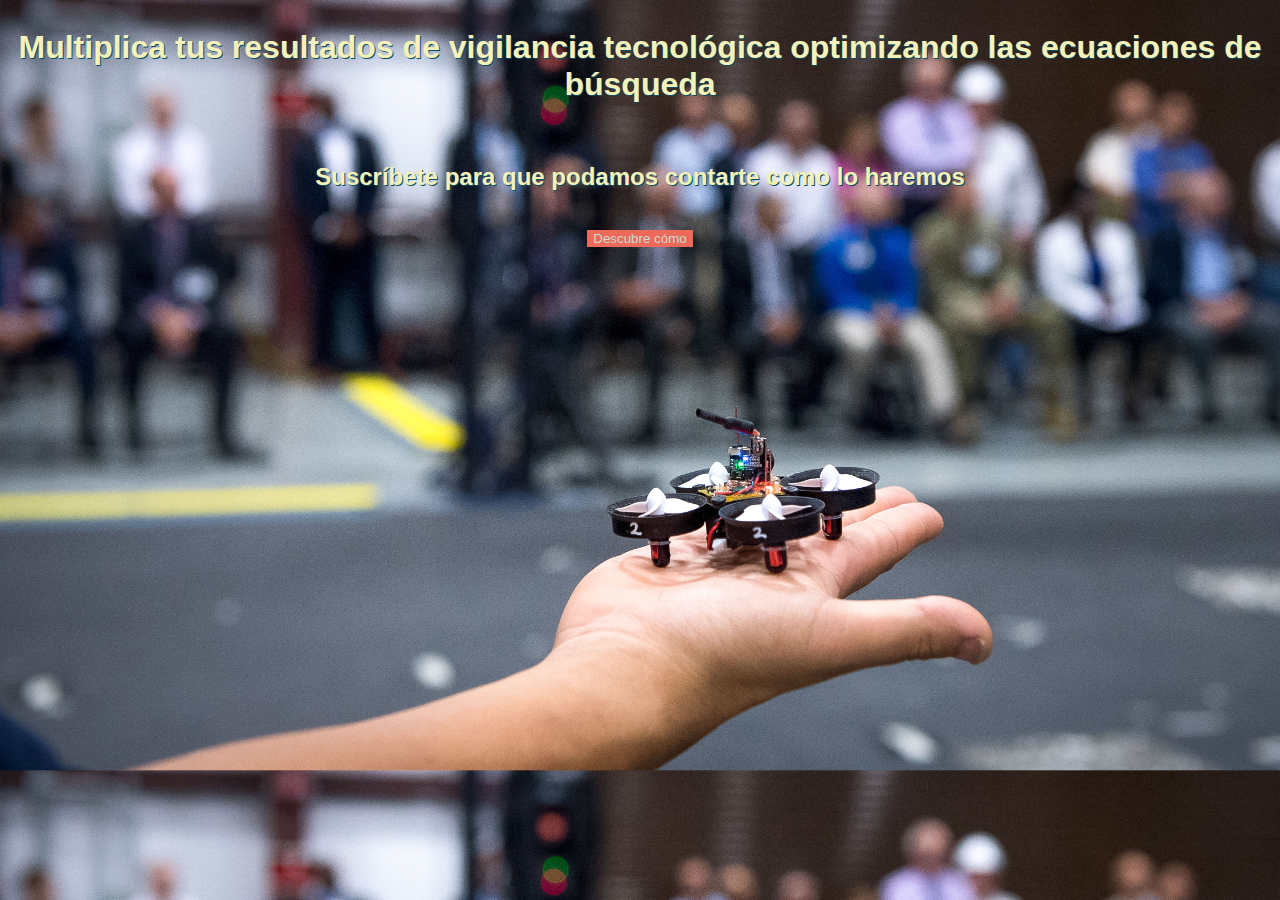
==== index.html @ 40c9f5cd "Rename vt.html to index.html" ====
<!DOCTYPE html>
<html>
	<head>
		<title>Research tracker</title>
		<link rel="stylesheet" href="https://stackpath.bootstrapcdn.com/bootstrap/4.1.3/css/bootstrap.min.css" integrity="sha384-MCw98/SFnGE8fJT3GXwEOngsV7Zt27NXFoaoApmYm81iuXoPkFOJwJ8ERdknLPMO" crossorigin="anonymous">
		<link rel="stylesheet" type="text/css" href="vt stylesheet.css">
	</head>
	<body>
		<div class="container">
			<h1>Multiplica tus resultados de vigilancia tecnol&oacute;gica optimizando las ecuaciones de b&uacute;squeda</h1>
			<br>
			<h2>Suscr&iacute;bete para que podamos contarte como lo haremos</h2>
			<br>
			<div class="row align-items-end">
			    <div class="col">
			      
			    </div>
			    <div class="col">
					<!-- Begin MailChimp Signup Form -->
					
					
					<div id="mc_embed_signup">
					<form action="https://tallerexperimenta.us19.list-manage.com/subscribe/post?u=2afc607e11e5d200fa44c3973&amp;id=345876d224" method="post" id="mc-embedded-subscribe-form" name="mc-embedded-subscribe-form" class="validate" target="_blank" novalidate>
					    <div id="mc_embed_signup_scroll">
						
						
					    <div style="position: absolute; left: -5000px;" aria-hidden="true"><input type="text" name="b_2afc607e11e5d200fa44c3973_345876d224" tabindex="-1" value=""></div>
					    <div class="clear"><input class="btn btn-primary btn-lg" type="submit" value="Descubre c&oacute;mo" name="suscr&iacute;be" id="mc-embedded-subscribe" class="button"></div>
					    </div>
					</form>
					</div>

					<!--End mc_embed_signup-->			      
			    </div>
			    <div class="col">
			     
			    </div>
			
		</div>
		<script src="https://code.jquery.com/jquery-3.3.1.slim.min.js" integrity="sha384-q8i/X+965DzO0rT7abK41JStQIAqVgRVzpbzo5smXKp4YfRvH+8abtTE1Pi6jizo" crossorigin="anonymous"></script>
		<script src="https://cdnjs.cloudflare.com/ajax/libs/popper.js/1.14.3/umd/popper.min.js" integrity="sha384-ZMP7rVo3mIykV+2+9J3UJ46jBk0WLaUAdn689aCwoqbBJiSnjAK/l8WvCWPIPm49" crossorigin="anonymous"></script>
		<script src="https://stackpath.bootstrapcdn.com/bootstrap/4.1.3/js/bootstrap.min.js" integrity="sha384-ChfqqxuZUCnJSK3+MXmPNIyE6ZbWh2IMqE241rYiqJxyMiZ6OW/JmZQ5stwEULTy" crossorigin="anonymous"></script>
	</body>
</html>
---- vt stylesheet.css ----
body{
	background-image: url("original-1.jpg");
	background-size: cover;
	display: flex;
	justify-content: center;
}
.col{
	display: flex;
	justify-content: center;
	align-content: : flex-end;
}
.row{
	display: flex;
	align-items: baseline;
}
.btn{
	background-color: #ED6A5A;
	font-family: helvetica;
	color: #CCDAD1;
	border: none;
}
.btn:hover{
	background-color: #084C61
	color: #CCDAD1;
	transform: scale(1.2);
	transition: all 0.5s;
}
.btn:active{
	outline: none;
}
h1{
	font-family: helvetica;
	color: #F4F1BB;
	display: flex;
	justify-content: center;
	text-align: center;
	text-shadow: 1px 1px #084C61;
}
h2{
	font-family: helvetica;
	color: #F4F1BB;
	display: flex;
	justify-content: center;
	text-align: center;
	text-shadow: 1px 1px #084C61;
}
.row{
	display: flex;
	justify-content: space-around;
	align-content: flex-end;
}
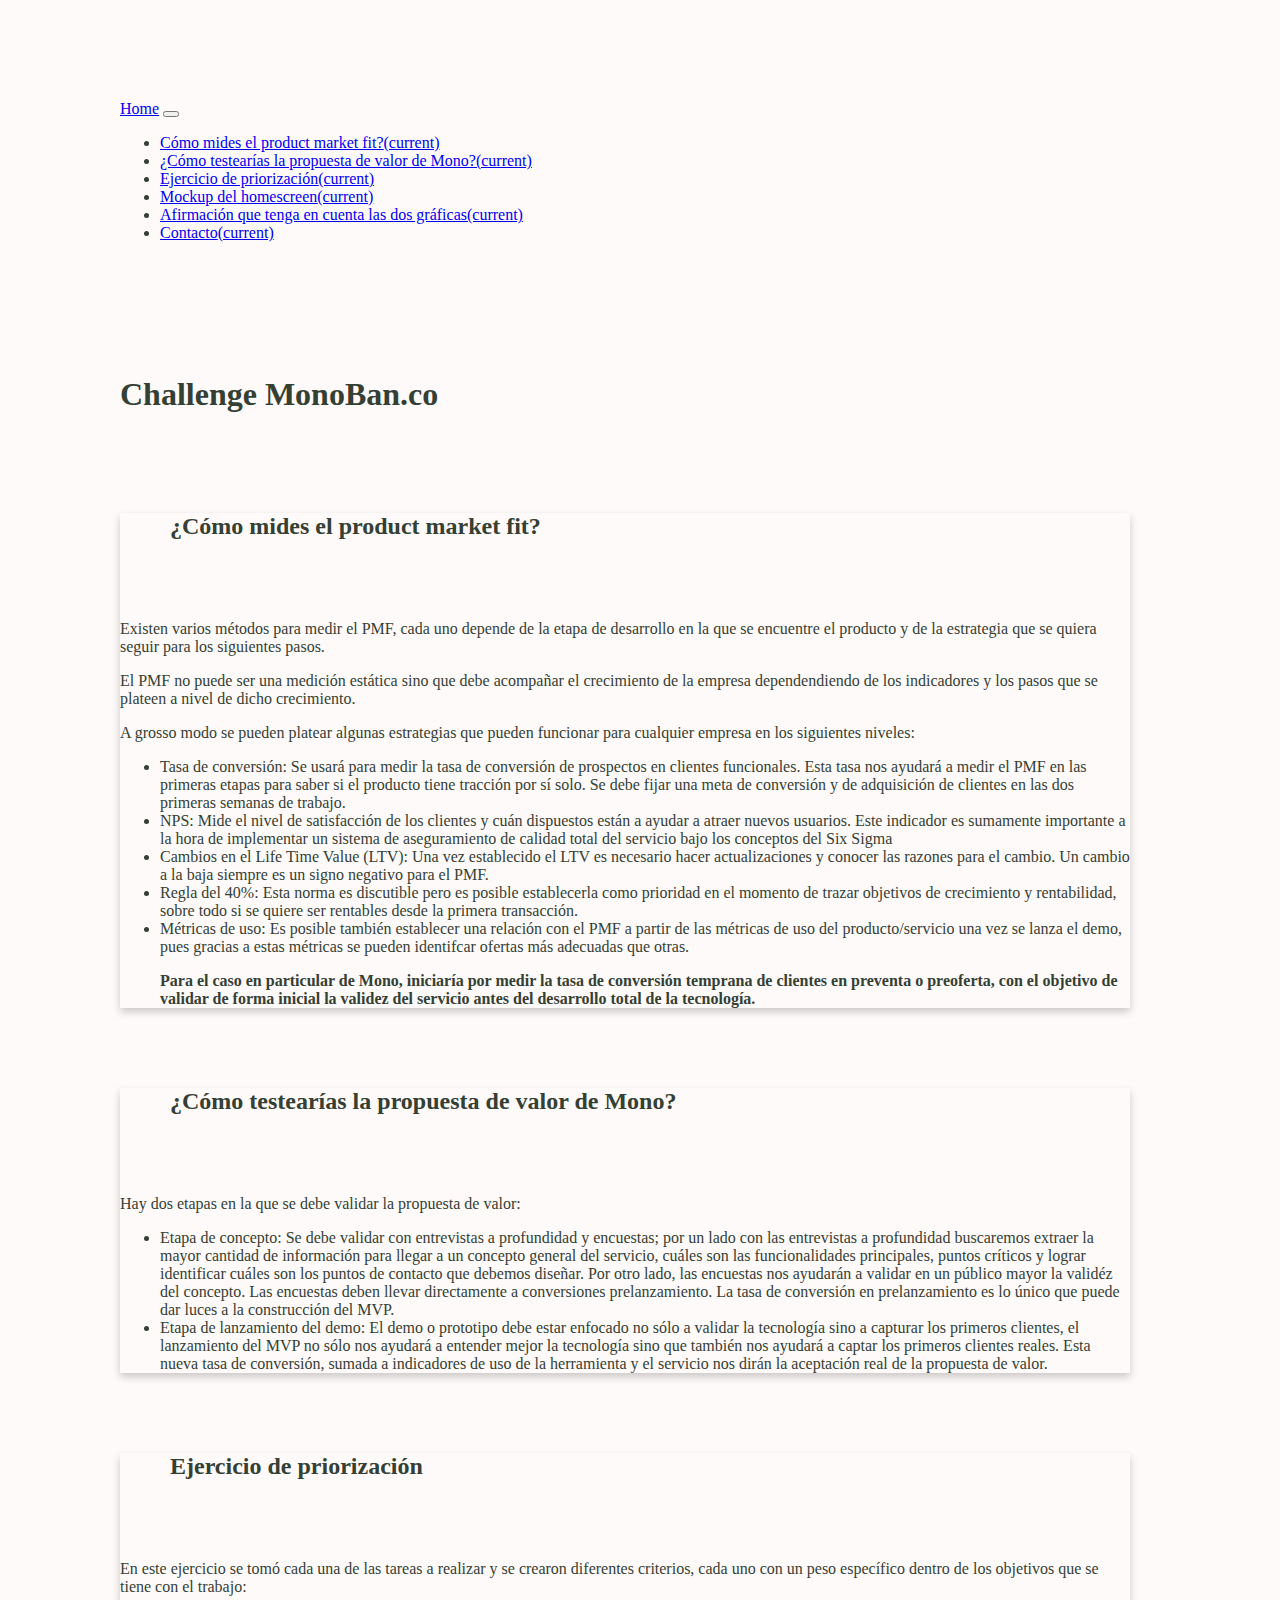
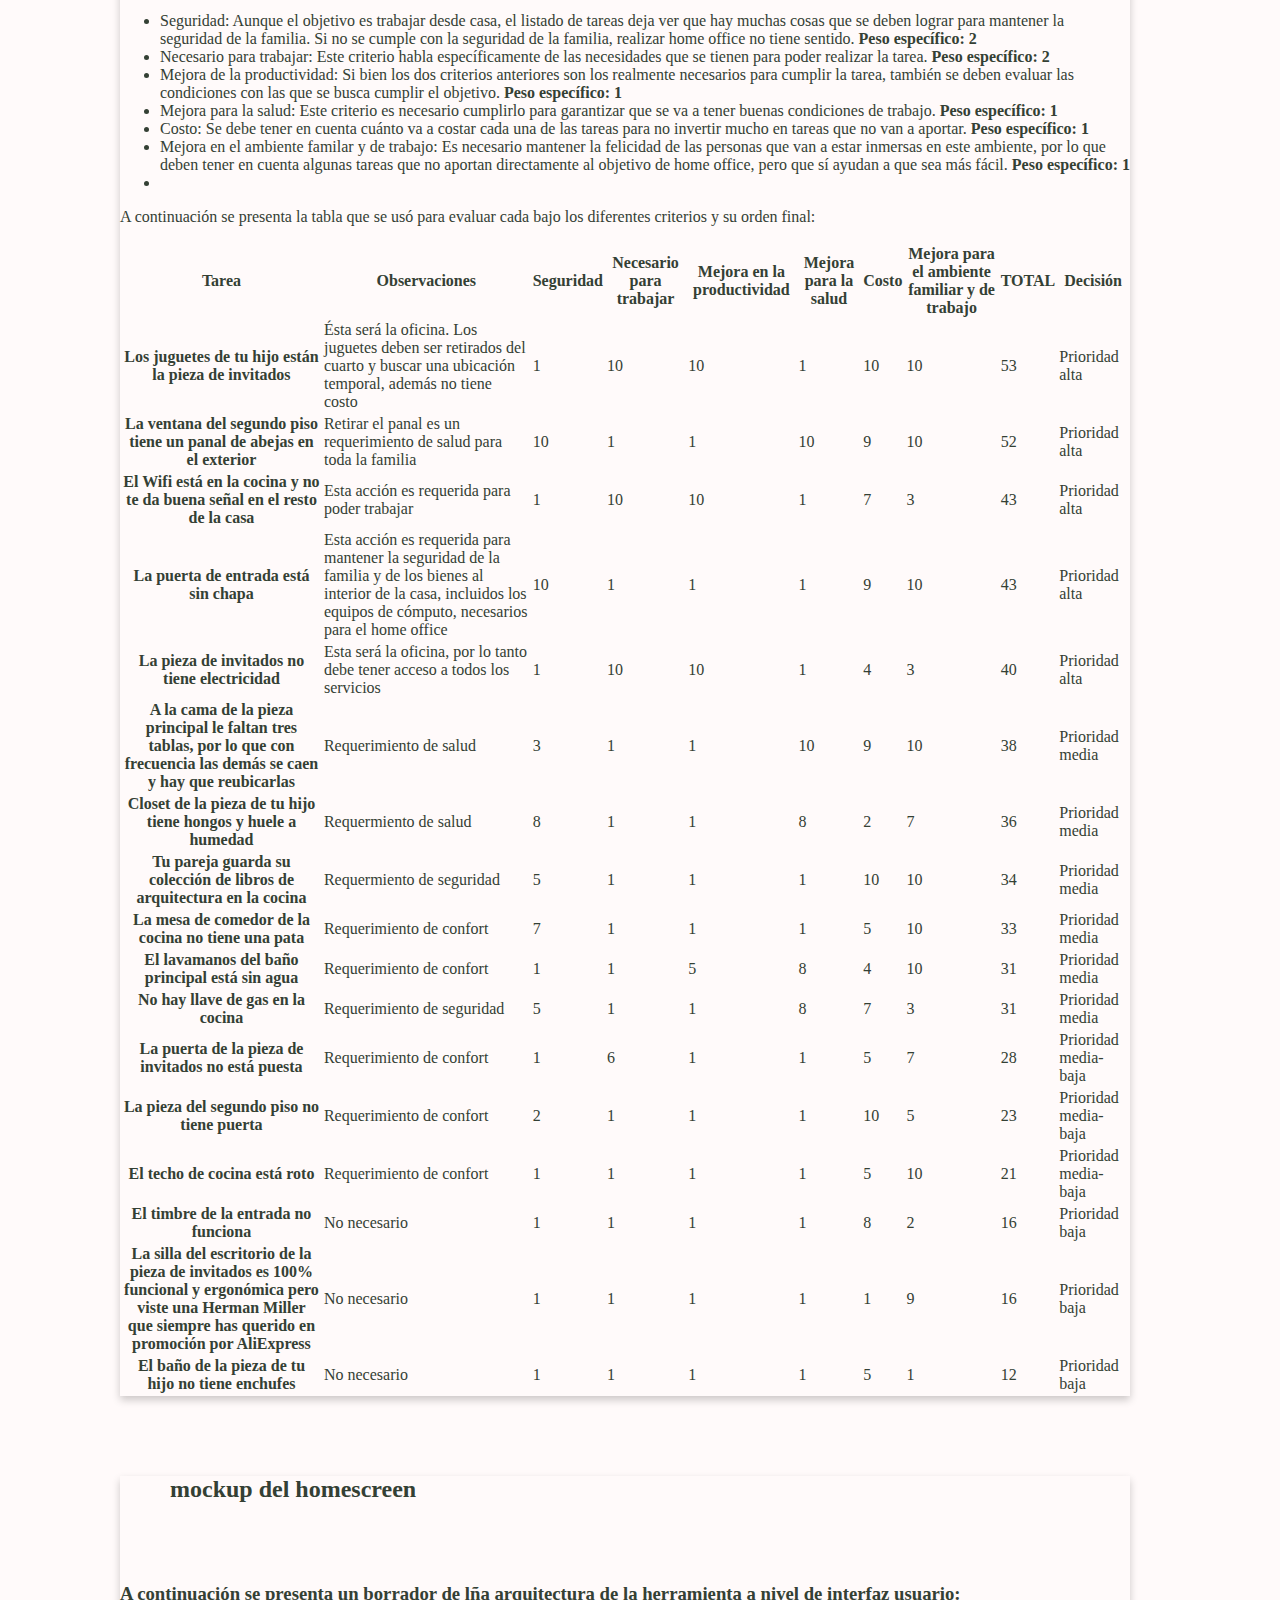
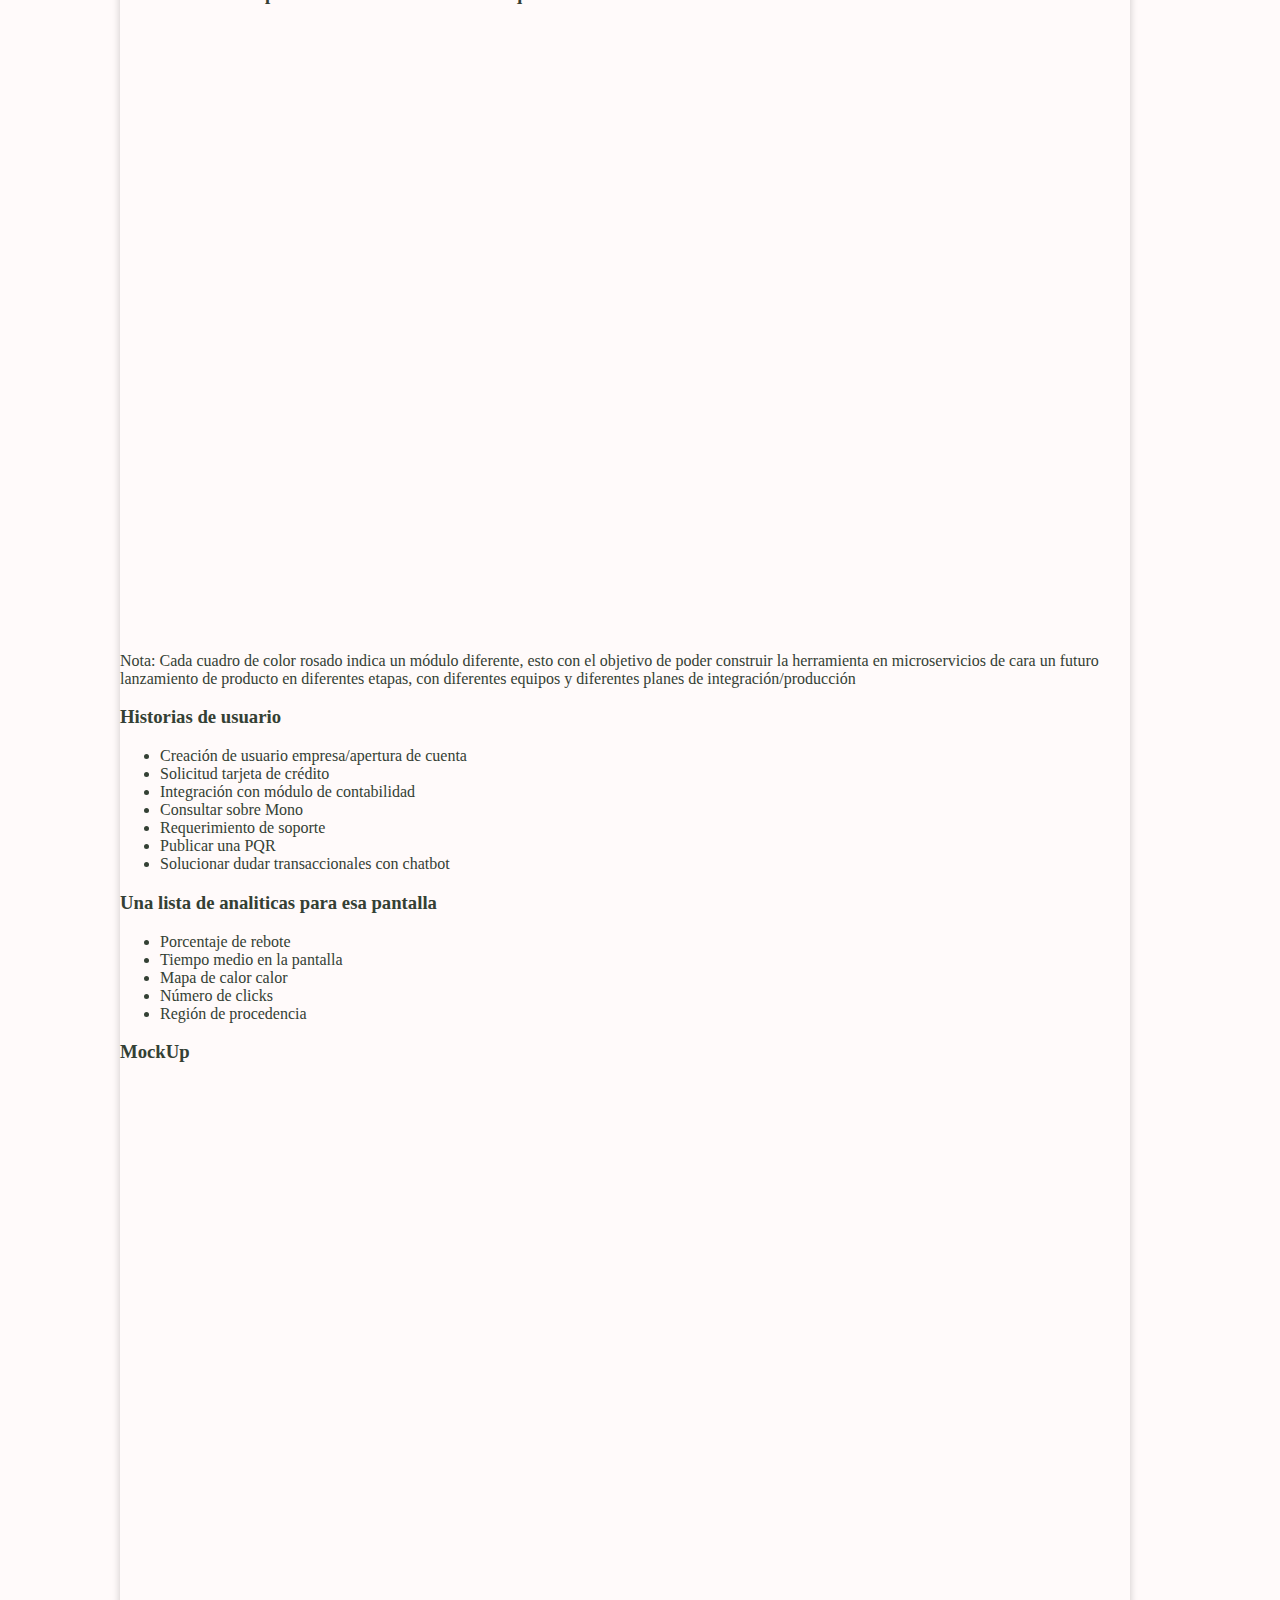
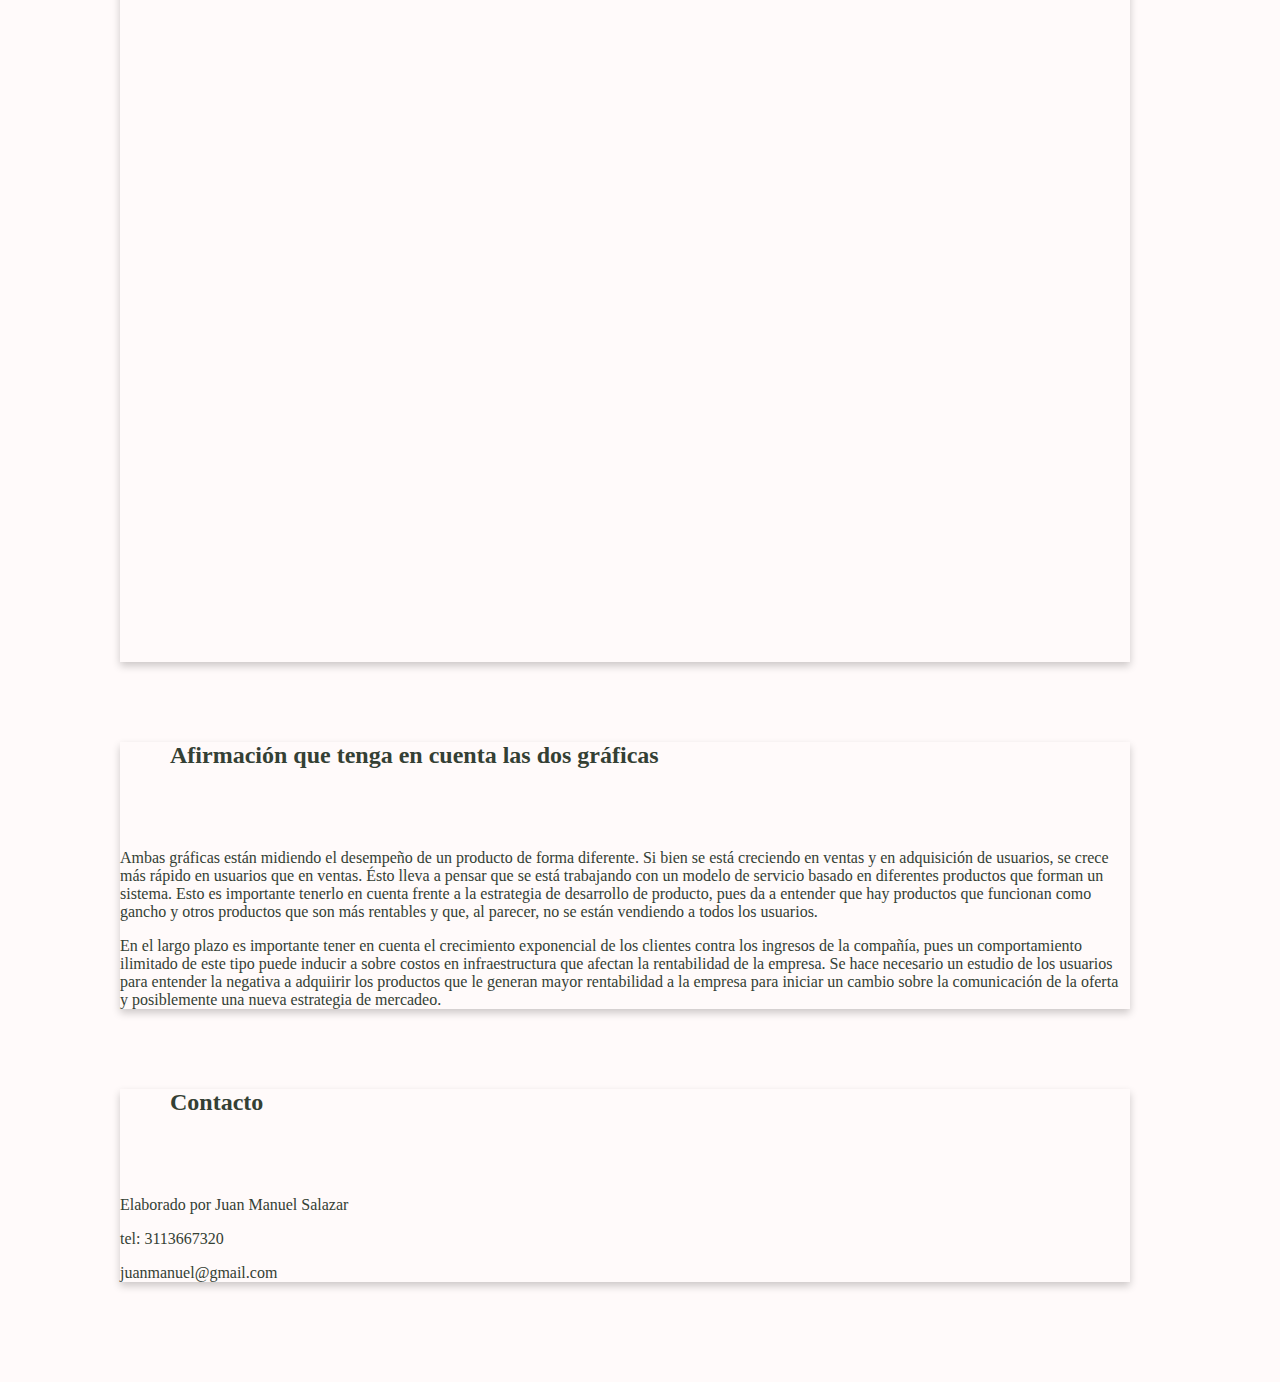
==== commit 74547a82: "Add files via upload" ====
--- a/index.html
+++ b/index.html
@@ -1,44 +1,355 @@
-<!DOCTYPE html>
-<html>
-	<head>
-		<title>Research tracker</title>
-		<link rel="stylesheet" href="https://stackpath.bootstrapcdn.com/bootstrap/4.1.3/css/bootstrap.min.css" integrity="sha384-MCw98/SFnGE8fJT3GXwEOngsV7Zt27NXFoaoApmYm81iuXoPkFOJwJ8ERdknLPMO" crossorigin="anonymous">
-		<link rel="stylesheet" type="text/css" href="vt stylesheet.css">
-	</head>
-	<body>
-		<div class="container">
-			<h1>Multiplica tus resultados de vigilancia tecnol&oacute;gica optimizando las ecuaciones de b&uacute;squeda</h1>
-			<br>
-			<h2>Suscr&iacute;bete para que podamos contarte como lo haremos</h2>
-			<br>
-			<div class="row align-items-end">
-			    <div class="col">
-			      
-			    </div>
-			    <div class="col">
-					<!-- Begin MailChimp Signup Form -->
-					
-					
-					<div id="mc_embed_signup">
-					<form action="https://tallerexperimenta.us19.list-manage.com/subscribe/post?u=2afc607e11e5d200fa44c3973&amp;id=345876d224" method="post" id="mc-embedded-subscribe-form" name="mc-embedded-subscribe-form" class="validate" target="_blank" novalidate>
-					    <div id="mc_embed_signup_scroll">
-						
-						
-					    <div style="position: absolute; left: -5000px;" aria-hidden="true"><input type="text" name="b_2afc607e11e5d200fa44c3973_345876d224" tabindex="-1" value=""></div>
-					    <div class="clear"><input class="btn btn-primary btn-lg" type="submit" value="Descubre c&oacute;mo" name="suscr&iacute;be" id="mc-embedded-subscribe" class="button"></div>
-					    </div>
-					</form>
-					</div>
-
-					<!--End mc_embed_signup-->			      
-			    </div>
-			    <div class="col">
-			     
-			    </div>
-			
-		</div>
-		<script src="https://code.jquery.com/jquery-3.3.1.slim.min.js" integrity="sha384-q8i/X+965DzO0rT7abK41JStQIAqVgRVzpbzo5smXKp4YfRvH+8abtTE1Pi6jizo" crossorigin="anonymous"></script>
-		<script src="https://cdnjs.cloudflare.com/ajax/libs/popper.js/1.14.3/umd/popper.min.js" integrity="sha384-ZMP7rVo3mIykV+2+9J3UJ46jBk0WLaUAdn689aCwoqbBJiSnjAK/l8WvCWPIPm49" crossorigin="anonymous"></script>
-		<script src="https://stackpath.bootstrapcdn.com/bootstrap/4.1.3/js/bootstrap.min.js" integrity="sha384-ChfqqxuZUCnJSK3+MXmPNIyE6ZbWh2IMqE241rYiqJxyMiZ6OW/JmZQ5stwEULTy" crossorigin="anonymous"></script>
-	</body>
-</html>
+<!DOCTYPE html>
+<html>
+<head>
+	<link rel="stylesheet" href="https://stackpath.bootstrapcdn.com/bootstrap/4.5.0/css/bootstrap.min.css" integrity="sha384-9aIt2nRpC12Uk9gS9baDl411NQApFmC26EwAOH8WgZl5MYYxFfc+NcPb1dKGj7Sk" crossorigin="anonymous">
+	<link rel="stylesheet" type="text/css" href="style.css">
+</head>
+<title>Challenge MonoBan.co</title>
+<body>
+
+	<nav class="navbar navbar-expand-lg navbar-light bg-light">
+  		<a class="navbar-brand" href="#">Home</a>
+  			<button class="navbar-toggler" type="button" data-toggle="collapse" data-target="#navbarSupportedContent" aria-controls="navbarSupportedContent" aria-expanded="false" aria-label="Toggle navigation">
+    		<span class="navbar-toggler-icon"></span>
+  			</button>
+
+  		<div class="collapse navbar-collapse" id="navbarSupportedContent">
+    		<ul class="navbar-nav mr-auto">
+      			<li class="nav-item active">
+        			<a class="nav-link" href="#pmf">Cómo mides el product market fit?<span class="sr-only">(current)</span></a>
+      			</li>
+      			<li class="nav-item active">
+        			<a class="nav-link" href="#propuesta">¿Cómo testearías la propuesta de valor de Mono?<span class="sr-only">(current)</span></a>
+      			</li>
+      			<li class="nav-item active">
+        			<a class="nav-link" href="#priorizacion">Ejercicio de priorización<span class="sr-only">(current)</span></a>
+      			</li>
+      			<li class="nav-item active">
+        			<a class="nav-link" href="#mockup">Mockup del homescreen<span class="sr-only">(current)</span></a>
+      			</li>
+      			<li class="nav-item active">
+        			<a class="nav-link" href="#graficas">Afirmación que tenga en cuenta las dos gráficas<span class="sr-only">(current)</span></a>
+      			</li>
+      			<li class="nav-item active">
+        			<a class="nav-link" href="#gcontacto">Contacto<span class="sr-only">(current)</span></a>
+      			</li>
+      		</ul>
+      	</div>
+	</nav>
+
+	<br>
+
+	<h1>Challenge MonoBan.co</h1>
+
+
+	<div class="cards" id="pmf">
+		<h2>¿Cómo mides el product market fit?</h2>
+		<p>Existen varios métodos para medir el PMF, cada uno depende de la etapa de desarrollo en la que se encuentre el producto y de la estrategia que se quiera seguir para los siguientes pasos.</p>
+		<p>El PMF no puede ser una medición estática sino que debe acompañar el crecimiento de la empresa dependendiendo de los indicadores y los pasos que se plateen a nivel de dicho crecimiento.</p>
+		<p>A grosso modo se pueden platear algunas estrategias que pueden funcionar para cualquier empresa en los siguientes niveles:</p>
+		<ul>
+			<li>Tasa de conversión: Se usará para medir la tasa de conversión de prospectos en clientes funcionales. Esta tasa nos ayudará a medir el PMF en las primeras etapas para saber si el producto tiene tracción por sí solo. Se debe fijar una meta de conversión y de adquisición de clientes en las dos primeras semanas de trabajo.</li>
+			<li>NPS: Mide el nivel de satisfacción de los clientes y cuán dispuestos están a ayudar a atraer nuevos usuarios. Este indicador es sumamente importante a la hora de implementar un sistema de aseguramiento de calidad total del servicio bajo los conceptos del Six Sigma</li>
+			<li>Cambios en el Life Time Value (LTV): Una vez establecido el LTV es necesario hacer actualizaciones y conocer las razones para el cambio. Un cambio a la baja siempre es un signo negativo para el PMF.</li>
+			<li>Regla del 40%: Esta norma es discutible pero es posible establecerla como prioridad en el momento de trazar objetivos de crecimiento y rentabilidad, sobre todo si se quiere ser rentables desde la primera transacción.</li>
+			<li>Métricas de uso: Es posible también establecer una relación con el PMF a partir de las métricas de uso del producto/servicio una vez se lanza el demo, pues gracias a estas métricas se pueden identifcar ofertas más adecuadas que otras.</li>
+			<p><b>Para el caso en particular de Mono, iniciaría por medir la tasa de conversión temprana de clientes en preventa o preoferta, con el objetivo de validar de forma inicial la validez del servicio antes del desarrollo total de la tecnología.</b></p>
+		</ul>
+	</div>
+	<div class="cards" id="propuesta">
+
+		<h2>¿Cómo testearías la propuesta de valor de Mono?</h2>
+		<p>Hay dos etapas en la que se debe validar la propuesta de valor:</p>
+		<ul>
+			<li>Etapa de concepto: Se debe validar con entrevistas a profundidad y encuestas; por un lado con las entrevistas a profundidad buscaremos extraer la mayor cantidad de información para llegar a un concepto general del servicio, cuáles son las funcionalidades principales, puntos críticos y lograr identificar cuáles son los puntos de contacto que debemos diseñar. Por otro lado, las encuestas nos ayudarán a validar en un público mayor la validéz del concepto. Las encuestas deben llevar directamente a conversiones prelanzamiento. La tasa de conversión en prelanzamiento es lo único que puede dar luces a la construcción del MVP. </li>
+			<li>Etapa de lanzamiento del demo: El demo o prototipo debe estar enfocado no sólo a validar la tecnología sino a capturar los primeros clientes, el lanzamiento del MVP no sólo nos ayudará a entender mejor la tecnología sino que también nos ayudará a captar los primeros clientes reales. Esta nueva tasa de conversión, sumada a indicadores de uso de la herramienta y el servicio nos dirán la aceptación real de la propuesta de valor.</li>
+		</ul>
+	</div>
+
+	<div class="cards" id="priorizacion">
+		<h2>Ejercicio de priorización</h3>
+		<p>En este ejercicio se tomó cada una de las tareas a realizar y se crearon diferentes criterios, cada uno con un peso específico dentro de los objetivos que se tiene con el trabajo:</p>
+		<ul>
+			<li>Seguridad: Aunque el objetivo es trabajar desde casa, el listado de tareas deja ver que hay muchas cosas que se deben lograr para mantener la seguridad de la familia. Si no se cumple con la seguridad de la familia, realizar home office no tiene sentido. <b>Peso específico: 2</b></li>
+			<li>Necesario para trabajar: Este criterio habla específicamente de las necesidades que se tienen para poder realizar la tarea. <b>Peso específico: 2</b></li>
+			<li>Mejora de la productividad: Si bien los dos criterios anteriores son los realmente necesarios para cumplir la tarea, también se deben evaluar las condiciones con las que se busca cumplir el objetivo. <b>Peso específico: 1</b></li>
+			<li>Mejora para la salud: Este criterio es necesario cumplirlo para garantizar que se va a tener buenas condiciones de trabajo. <b>Peso específico: 1</b></li>
+			<li>Costo: Se debe tener en cuenta cuánto va a costar cada una de las tareas para no invertir mucho en tareas que no van a aportar. <b>Peso específico: 1</b></li>
+			<li>Mejora en el ambiente familar y de trabajo: Es necesario mantener la felicidad de las personas que van a estar inmersas en este ambiente, por lo que deben tener en cuenta algunas tareas que no aportan directamente al objetivo de home office, pero que sí ayudan a que sea más fácil. <b>Peso específico: 1</b></li>
+			<li></li>
+		</ul>
+		<p>A continuación se presenta la tabla que se usó para evaluar cada bajo los diferentes criterios y su orden final:</p>
+
+		<table class="table table-bordered">
+			<thead>
+				
+				<tr>
+					<th scope="col">Tarea</th>
+					<th scope="col">Observaciones</th>
+					<th scope="col">Seguridad</th>
+					<th scope="col">Necesario para trabajar</th>
+					<th  scope="col">Mejora en la productividad</th>
+					<th scope="col">Mejora para la salud</th>
+					<th scope="col">Costo</th>
+					<th scope="col">Mejora para el ambiente familiar y de trabajo</th>
+					<th scope="col">TOTAL</th>
+					<th scope="col">Decisión</th>
+				</tr>
+			</thead>
+			<tbody>
+				<tr>
+					<th scope="row">Los juguetes de tu hijo están la pieza de invitados</td>
+					<td>Ésta será la oficina. Los juguetes deben ser retirados del cuarto y buscar una ubicación temporal, además no tiene costo</td>
+					<td>1</td>
+					<td>10</td>
+					<td>10</td>
+					<td>1</td>
+					<td>10</td>
+					<td>10</td>
+					<td>53</td>
+					<td>Prioridad alta</td>
+				</tr>
+				<tr>
+					<th scope="row">La ventana del segundo piso tiene un panal de abejas en el exterior </td>
+					<td>Retirar el panal es un requerimiento de salud para toda la familia</td>
+					<td>10</td>
+					<td>1</td>
+					<td>1</td>
+					<td>10</td>
+					<td>9</td>
+					<td>10</td>
+					<td>52</td>
+					<td>Prioridad alta</td>
+				</tr>
+				<tr>
+					<th scope="row">El Wifi está en la cocina y no te da buena señal en el resto de la casa</td>
+					<td>Esta acción es requerida para poder trabajar</td>
+					<td>1</td>
+					<td>10</td>
+					<td>10</td>
+					<td>1</td>
+					<td>7</td>
+					<td>3</td>
+					<td>43</td>
+					<td>Prioridad alta</td>
+				</tr>
+				<tr>
+					<th scope="row">La puerta de entrada está sin chapa</td>
+					<td>Esta acción es requerida para mantener la seguridad de la familia y de los bienes al interior de la casa, incluidos los equipos de cómputo, necesarios para el home office</td>
+					<td>10</td>
+					<td>1</td>
+					<td>1</td>
+					<td>1</td>
+					<td>9</td>
+					<td>10</td>
+					<td>43</td>
+					<td>Prioridad alta</td>
+				</tr>
+				<tr>
+					<th scope="row">La pieza de invitados no tiene electricidad</td>
+					<td>Esta será la oficina, por lo tanto debe tener acceso a todos los servicios</td>
+					<td>1</td>
+					<td>10</td>
+					<td>10</td>
+					<td>1</td>
+					<td>4</td>
+					<td>3</td>
+					<td>40</td>
+					<td>Prioridad alta</td>
+				</tr>
+				<tr>
+					<th scope="row">A la cama de la pieza principal le faltan tres tablas, por lo que con frecuencia las demás se caen y hay que reubicarlas</td>
+					<td>Requerimiento de salud</td>
+					<td>3</td>
+					<td>1</td>
+					<td>1</td>
+					<td>10</td>
+					<td>9</td>
+					<td>10</td>
+					<td>38</td>
+					<td>Prioridad media</td>
+				</tr>
+				<tr>
+					<th scope="row">Closet de la pieza de tu hijo tiene hongos y huele a humedad </td>
+					<td>Requermiento de salud</td>
+					<td>8</td>
+					<td>1</td>
+					<td>1</td>
+					<td>8</td>
+					<td>2</td>
+					<td>7</td>
+					<td>36</td>
+					<td>Prioridad media</td>
+				</tr>
+				<tr>
+					<th scope="row">Tu pareja guarda su colección de libros de arquitectura en la cocina</td>
+					<td>Requermiento de seguridad</td>
+					<td>5</td>
+					<td>1</td>
+					<td>1</td>
+					<td>1</td>
+					<td>10</td>
+					<td>10</td>
+					<td>34</td>
+					<td>Prioridad media</td>
+				</tr>
+				<tr>
+					<th scope="row">La mesa de comedor de la cocina no tiene una pata </td>
+					<td>Requerimiento de confort</td>
+					<td>7</td>
+					<td>1</td>
+					<td>1</td>
+					<td>1</td>
+					<td>5</td>
+					<td>10</td>
+					<td>33</td>
+					<td>Prioridad media</td>
+				</tr>
+				<tr>
+					<th scope="row">El lavamanos del baño principal está sin agua</td>
+					<td>Requerimiento de confort</td>
+					<td>1</td>
+					<td>1</td>
+					<td>5</td>
+					<td>8</td>
+					<td>4</td>
+					<td>10</td>
+					<td>31</td>
+					<td>Prioridad media</td>
+				</tr>
+				<tr>
+					<th scope="row">No hay llave de gas en la cocina </td>
+					<td>Requerimiento de seguridad</td>
+					<td>5</td>
+					<td>1</td>
+					<td>1</td>
+					<td>8</td>
+					<td>7</td>
+					<td>3</td>
+					<td>31</td>
+					<td>Prioridad media</td>
+				</tr>
+				<tr>
+					<th scope="row">La puerta de la pieza de invitados no está puesta </td>
+					<td>Requerimiento de confort</td>
+					<td>1</td>
+					<td>6</td>
+					<td>1</td>
+					<td>1</td>
+					<td>5</td>
+					<td>7</td>
+					<td>28</td>
+					<td>Prioridad media-baja</td>
+				</tr>
+				<tr>
+					<th scope="row">La pieza del segundo piso no tiene puerta </td>
+					<td>Requerimiento de confort</td>
+					<td>2</td>
+					<td>1</td>
+					<td>1</td>
+					<td>1</td>
+					<td>10</td>
+					<td>5</td>
+					<td>23</td>
+					<td>Prioridad media-baja</td>
+				</tr>
+				<tr>
+					<th scope="row">El techo de cocina está roto</td>
+					<td>Requerimiento de confort</td>
+					<td>1</td>
+					<td>1</td>
+					<td>1</td>
+					<td>1</td>
+					<td>5</td>
+					<td>10</td>
+					<td>21</td>
+					<td>Prioridad media-baja</td>
+				</tr>
+				<tr>
+					<th scope="row">El timbre de la entrada no funciona</td>
+					<td>No necesario</td>
+					<td>1</td>
+					<td>1</td>
+					<td>1</td>
+					<td>1</td>
+					<td>8</td>
+					<td>2</td>
+					<td>16</td>
+					<td>Prioridad baja</td>
+				</tr>
+				<tr>
+					<th scope="row">La silla del escritorio de la pieza de invitados es 100% funcional y ergonómica pero viste una Herman Miller que siempre has querido en promoción por AliExpress </td>
+					<td>No necesario</td>
+					<td>1</td>
+					<td>1</td>
+					<td>1</td>
+					<td>1</td>
+					<td>1</td>
+					<td>9</td>
+					<td>16</td>
+					<td>Prioridad baja</td>
+				</tr>
+				<tr>
+					<th scope="row">El baño de la pieza de tu hijo no tiene enchufes </td>
+					<td>No necesario</td>
+					<td>1</td>
+					<td>1</td>
+					<td>1</td>
+					<td>1</td>
+					<td>5</td>
+					<td>1</td>
+					<td>12</td>
+					<td>Prioridad baja</td>
+				</tr>
+			</tbody>
+		</table>
+	</div>
+
+	<div class="cards" id="mockup">
+		<h2>mockup del homescreen</h2>
+			<h3>A continuación se presenta un borrador de lña arquitectura de la herramienta a nivel de interfaz usuario:</h3>
+				<iframe width="1320" height="608" src="https://xd.adobe.com/embed/f1ae3fca-a7e0-4dec-8e38-06a301dc12dd-a4fd/" frameborder="0" allowfullscreen></iframe>
+				<p>Nota: Cada cuadro de color rosado indica un módulo diferente, esto con el objetivo de poder construir la herramienta en microservicios de cara un futuro lanzamiento de producto en diferentes etapas, con diferentes equipos y diferentes planes de integración/producción</p>
+			<h3>Historias de usuario</h3>
+			<ul>
+				<li>Creación de usuario empresa/apertura de cuenta</li>
+				<li>Solicitud tarjeta de crédito</li>
+				<li>Integración con módulo de contabilidad</li>
+				<li>Consultar sobre Mono</li>
+				<li>Requerimiento de soporte</li>
+				<li>Publicar una PQR</li>
+				<li>Solucionar dudar transaccionales con chatbot</li>
+			</ul>
+
+			<h3>Una lista de analiticas para esa pantalla</h3>
+			<ul>
+				<li>Porcentaje de rebote</li>
+				<li>Tiempo medio en la pantalla</li>
+				<li>Mapa de calor calor</li>
+				<li>Número de clicks</li>
+				<li>Región de procedencia</li>
+			</ul>
+			<h3>MockUp</h3>
+			<iframe width="1024" height="1176" src="https://xd.adobe.com/embed/b271dbaa-86a0-42c6-8726-b51d71804231-e722/" frameborder="0" allowfullscreen></iframe>
+		</div>
+
+		<div class="cards" id="graficas">
+			<h2>Afirmación que tenga en cuenta las dos gráficas</h2>
+			<p>Ambas gráficas están midiendo el desempeño de un producto de forma diferente. Si bien se está creciendo en ventas y en adquisición de usuarios, se crece más rápido en usuarios que en ventas. Ésto lleva a pensar que se está trabajando con un modelo de servicio basado en diferentes productos que forman un sistema. Esto es importante tenerlo en cuenta frente a la estrategia de desarrollo de producto, pues da a entender que hay productos que funcionan como gancho y otros productos que son más rentables y que, al parecer, no se están vendiendo a todos los usuarios.</p>
+			<p>En el largo plazo es importante tener en cuenta el crecimiento exponencial de los clientes contra los ingresos de la compañía, pues un comportamiento ilimitado de este tipo puede inducir a sobre costos en infraestructura que afectan la rentabilidad de la empresa. Se hace necesario un estudio de los usuarios para entender la negativa a adquiirir los productos que le generan mayor rentabilidad a la empresa para iniciar un cambio sobre la comunicación de la oferta y posiblemente una nueva estrategia de mercadeo.</p>
+		</div>
+		<div class="cards" id="contacto">
+			<h2>Contacto</h2>
+			<p>Elaborado por Juan Manuel Salazar</p>
+			<p>tel: 3113667320</p>
+			<p>juanmanuel@gmail.com</p>
+		</div>
+
+
+
+<script src="https://code.jquery.com/jquery-3.5.1.slim.min.js" integrity="sha384-DfXdz2htPH0lsSSs5nCTpuj/zy4C+OGpamoFVy38MVBnE+IbbVYUew+OrCXaRkfj" crossorigin="anonymous"></script>
+<script src="https://cdn.jsdelivr.net/npm/popper.js@1.16.0/dist/umd/popper.min.js" integrity="sha384-Q6E9RHvbIyZFJoft+2mJbHaEWldlvI9IOYy5n3zV9zzTtmI3UksdQRVvoxMfooAo" crossorigin="anonymous"></script>
+<script src="https://stackpath.bootstrapcdn.com/bootstrap/4.5.0/js/bootstrap.min.js" integrity="sha384-OgVRvuATP1z7JjHLkuOU7Xw704+h835Lr+6QL9UvYjZE3Ipu6Tp75j7Bh/kR0JKI" crossorigin="anonymous"></script>
+
+</body>
+</html>--- a/style.css
+++ b/style.css
@@ -0,0 +1,52 @@
+body {
+	background-color: rgb(1250, 250, 250);
+	margin-top: 100px;
+	margin-bottom: 100px;
+	margin-right: 150px;
+	margin-left: 120px;
+	color: rgb(52, 64, 52);
+	font-family: "Roboto";
+}
+h1 {
+	margin-top: 100px;
+	margin-bottom: 100px;
+	margin-left: : 20px;
+	margin-right: 80px;
+	font-family: "Open Sans";
+}
+h2 {
+	margin-top: 80px;
+	margin-bottom: 80px;
+	margin-left: 50px;
+	margin-right: 50px;
+	font-family: "Open Sans";
+}
+
+h3{
+	ont-family: "Open Sans";
+}
+
+li.nav {
+	display: inline;
+	float: left;
+	display: block;
+	padding: 8px;
+}
+
+ul.nav {
+	background-color: rgb(127, 250, 209);
+}
+
+.cards{
+	box-shadow: 0 4px 8px 0 rgba(0,0,0,0.2);
+  transition: 0.3s;
+}
+
+.card:hover {
+  box-shadow: 0 8px 16px 0 rgba(0,0,0,0.2);
+}
+
+/* Add some padding inside the card container */
+.container {
+  padding: 2px 16px;
+}